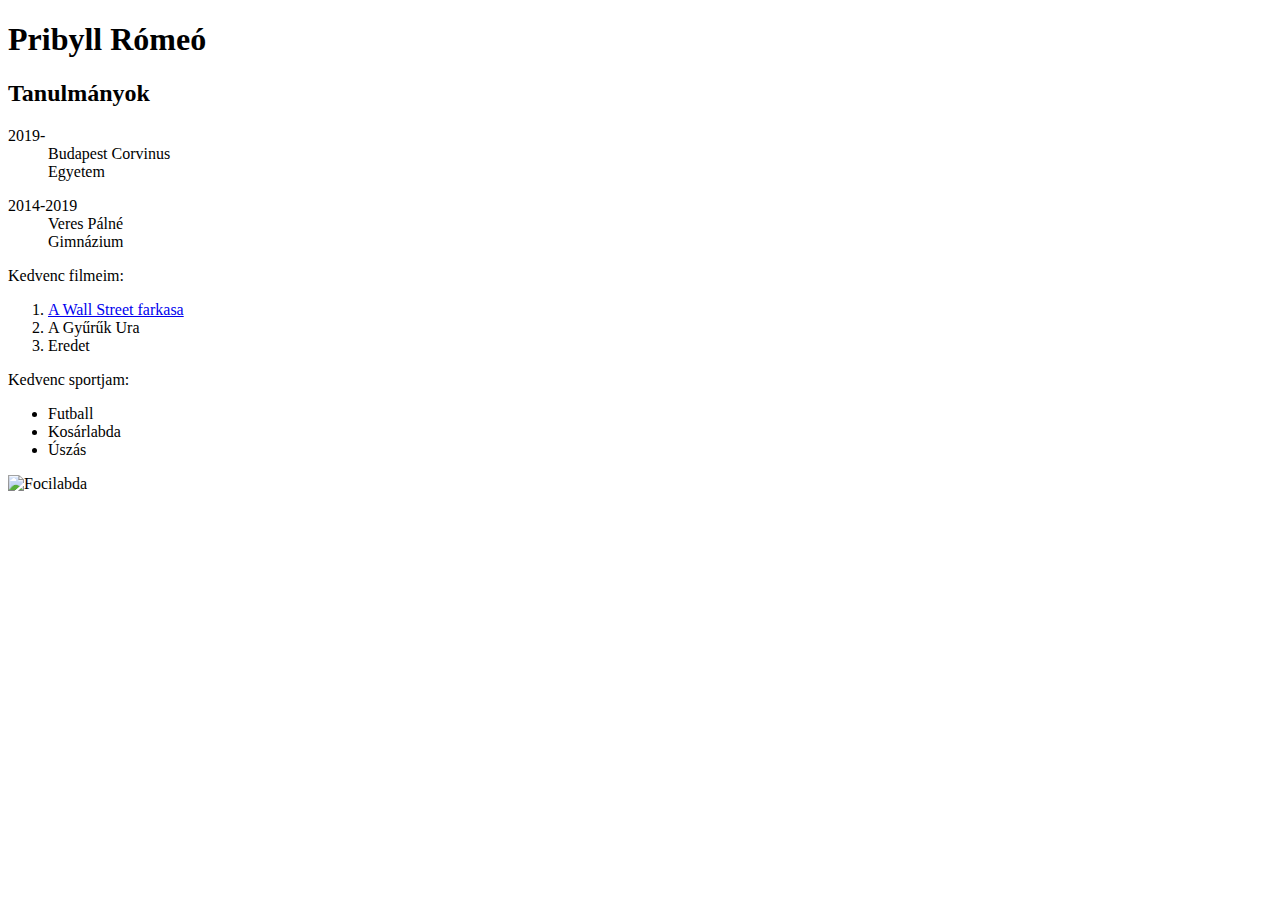
==== HajosTeszt/HajosTeszt/wwwroot/cv.html @ 92a58c9d "CV HTML" ====
﻿<!DOCTYPE html>
<html>
<head>
    <meta charset="utf-8" />
    <title>Pribyll Rómeó CV</title>
</head>
<body>

    <h1>Pribyll Rómeó</h1>
    <h2>Tanulmányok</h2>
    <p>
        <dl>
            <dt>2019-
            <dd>Budapest Corvinus <br>Egyetem</dd>
            </dt>
        </dl>
        <dl>
            <dt>2014-2019
            <dd>Veres Pálné <br>Gimnázium</dd>
            </dt>
        </dl>
    </p>
    <p>Kedvenc filmeim:</p>
    <div>
        <ol>
            <li><a href="https://www.imdb.com/title/tt0993846/" target="_blank">A Wall Street farkasa</a></li>
            <li>A Gyűrűk Ura</li>
            <li>Eredet</li>
        </ol>
        <p>Kedvenc sportjam:</p>
        <ul>
            <li>Futball</li>
            <li>Kosárlabda</li>
            <li>Úszás</li>
        </ul>
    </div>
    <img src="https://daily.jstor.org/wp-content/uploads/2018/06/soccer_europe_1050x700.jpg" alt="Focilabda">
    <!-- Abszolut linket később nem adunk meg src-ben, hanem a dokumentumhoz képest relatív elérési utat  -->


</body>
</html>
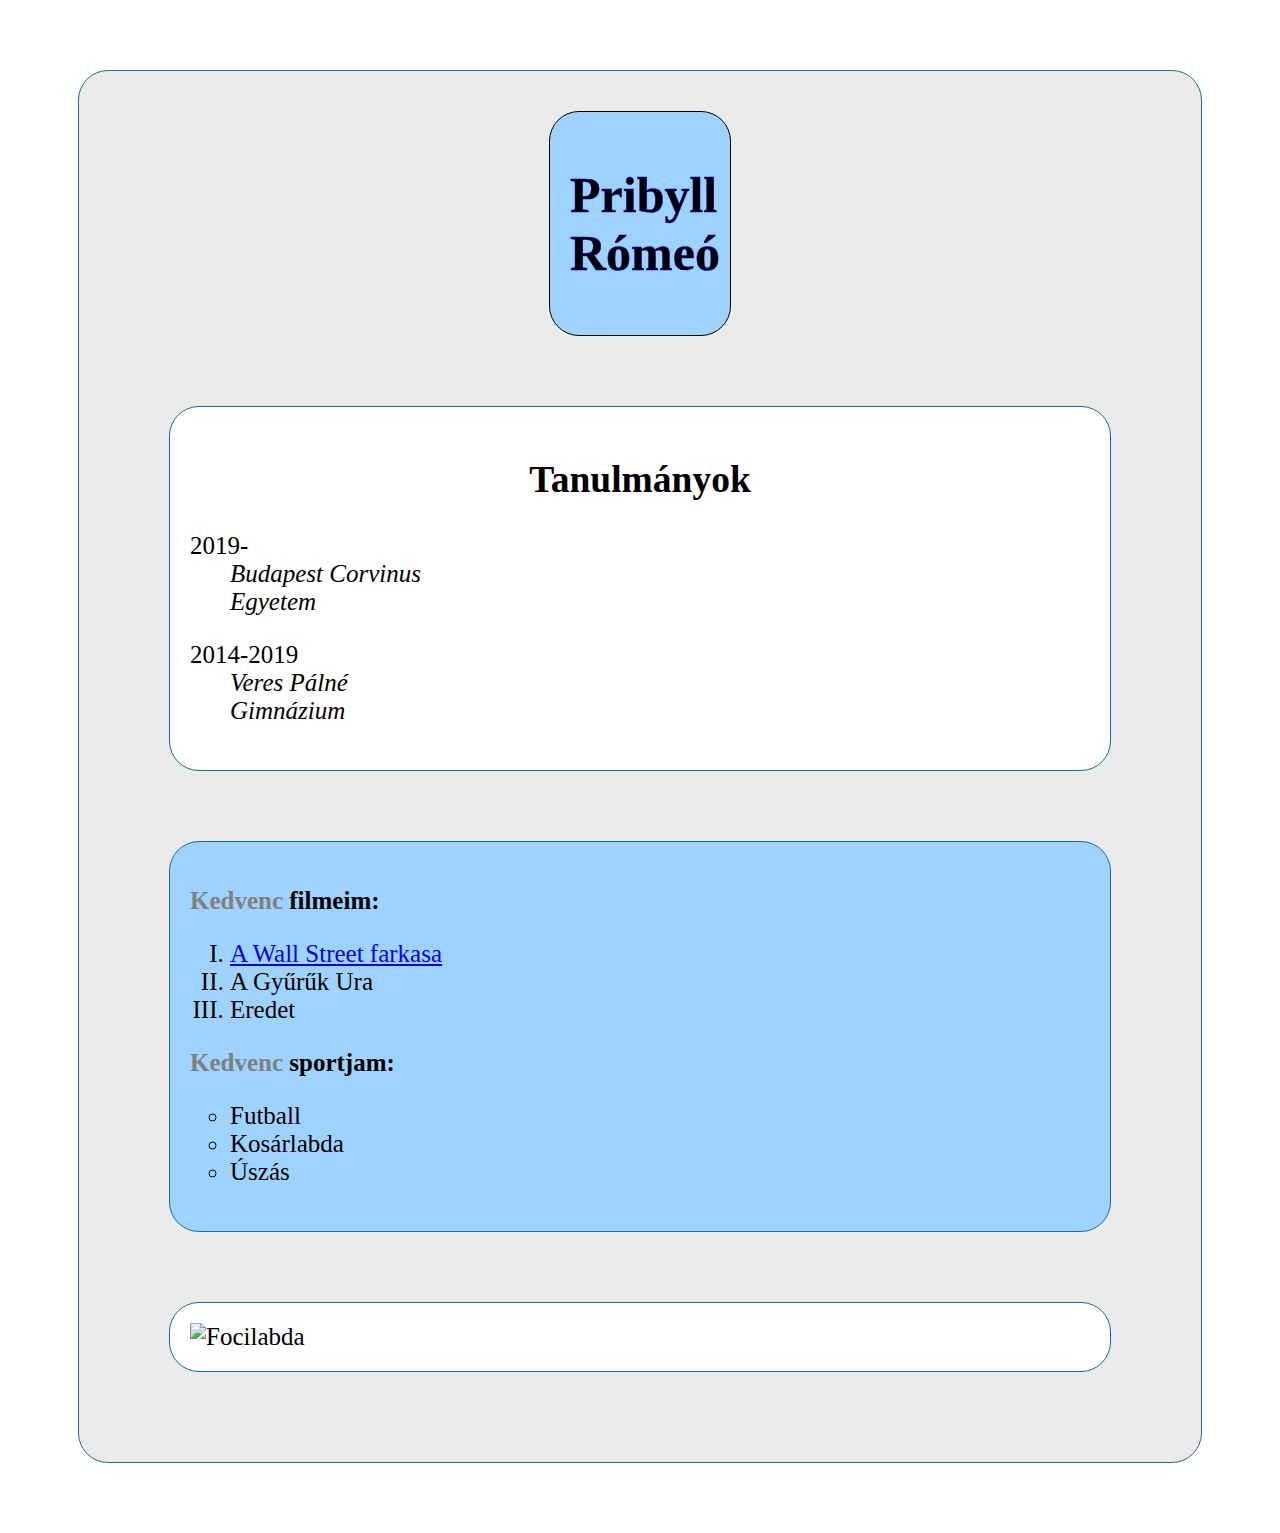
==== commit 0dd93649: "css" ====
--- a/HajosTeszt/HajosTeszt/wwwroot/cv.html
+++ b/HajosTeszt/HajosTeszt/wwwroot/cv.html
@@ -3,40 +3,49 @@
 <head>
     <meta charset="utf-8" />
     <title>Pribyll Rómeó CV</title>
+    <link href="cv.css" rel="stylesheet">
+
+    <style>
+    </style>
 </head>
 <body>
-
-    <h1>Pribyll Rómeó</h1>
-    <h2>Tanulmányok</h2>
-    <p>
-        <dl>
-            <dt>2019-
-            <dd>Budapest Corvinus <br>Egyetem</dd>
-            </dt>
-        </dl>
-        <dl>
-            <dt>2014-2019
-            <dd>Veres Pálné <br>Gimnázium</dd>
-            </dt>
-        </dl>
-    </p>
-    <p>Kedvenc filmeim:</p>
-    <div>
-        <ol>
-            <li><a href="https://www.imdb.com/title/tt0993846/" target="_blank">A Wall Street farkasa</a></li>
-            <li>A Gyűrűk Ura</li>
-            <li>Eredet</li>
-        </ol>
-        <p>Kedvenc sportjam:</p>
-        <ul>
-            <li>Futball</li>
-            <li>Kosárlabda</li>
-            <li>Úszás</li>
-        </ul>
+    <div id="egesz">
+        <div id="nev">
+            <h1>Pribyll Rómeó</h1>
+        </div>
+        <div id="iskola">
+            <h2>Tanulmányok</h2>
+            <p>
+                <dl>
+                    <dt>2019-
+                    <dd>Budapest Corvinus <br>Egyetem</dd>
+                    </dt>
+                </dl>
+                <dl>
+                    <dt>2014-2019
+                    <dd>Veres Pálné <br>Gimnázium</dd>
+                    </dt>
+                </dl>
+            </p>
+        </div>
+        <div id="kedvenc">
+            <p><span>Kedvenc</span> filmeim:</p>
+            <ol>
+                <li><a href="https://www.imdb.com/title/tt0993846/" target="_blank">A Wall Street farkasa</a></li>
+                <li>A Gyűrűk Ura</li>
+                <li>Eredet</li>
+            </ol>
+            <p><span>Kedvenc</span> sportjam:</p>
+            <ul>
+                <li>Futball</li>
+                <li>Kosárlabda</li>
+                <li>Úszás</li>
+            </ul>
+        </div>
+        <div id="kep">
+            <img src="https://daily.jstor.org/wp-content/uploads/2018/06/soccer_europe_1050x700.jpg" alt="Focilabda">
+        </div>
     </div>
-    <img src="https://daily.jstor.org/wp-content/uploads/2018/06/soccer_europe_1050x700.jpg" alt="Focilabda">
-    <!-- Abszolut linket később nem adunk meg src-ben, hanem a dokumentumhoz képest relatív elérési utat  -->
-
 
 </body>
 </html>--- a/HajosTeszt/HajosTeszt/wwwroot/cv.css
+++ b/HajosTeszt/HajosTeszt/wwwroot/cv.css
@@ -0,0 +1,25 @@
+div{border:1px solid #1E6B8C;
+margin: 70px; padding:20px; border-radius:30px; font-size:1.25em}
+
+#egesz{background-color:#EBEBEB}
+#iskola, #kep{background-color:white}
+#nev{margin:20px 450px; border: 0.5px solid black; background-color: #9FD3FF; -webkit-text-fill-color: black;
+-webkit-text-stroke-color: blue;
+-webkit-text-stroke-width: 0.5px;}
+
+hr{border: 1px dashed black}
+
+#kedvenc{background-color:#9FD3FF}
+
+span{color: grey;}
+
+h1, h2{text-align:center;}
+
+p{font-weight:bold}
+
+dd{font-style:italic}
+
+ol{list-style-type:upper-roman}
+ul{list-style-type:circle}
+
+img{display:block; margin:auto}